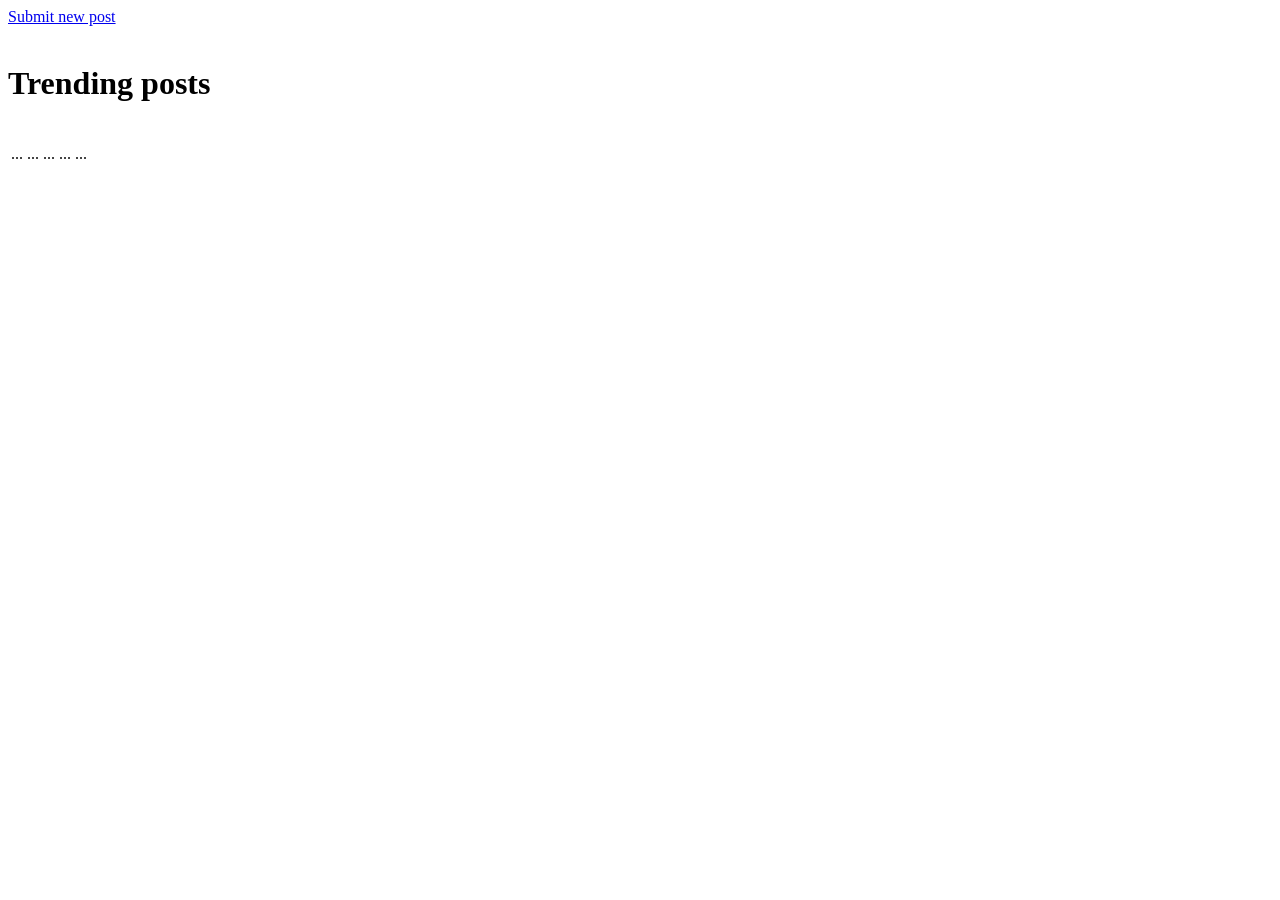
==== week-08/day-5/src/main/resources/templates/index.html @ 2be8cbe7 "init(reddit): init project with basic html page, reddit db and a controller" ====
<!DOCTYPE html>
<html lang="en" xmlns:th="http://www.thymeleaf.org">
<head>
    <meta charset="UTF-8"/>
    <title>Todos</title>
</head>
<body>
<div>
    <a href="#">Submit new post</a>
</div>
<br>
<h1>Trending posts</h1>
<br>
<div>
    <table>
        <tbody >
        <tr>
            <td>...</td>
            <td>...</td>
            <td>...</td>
            <td>...</td>
            <td>...</td>
        </tr>
        </tbody>
    </table>
</div>
</body>
</html>
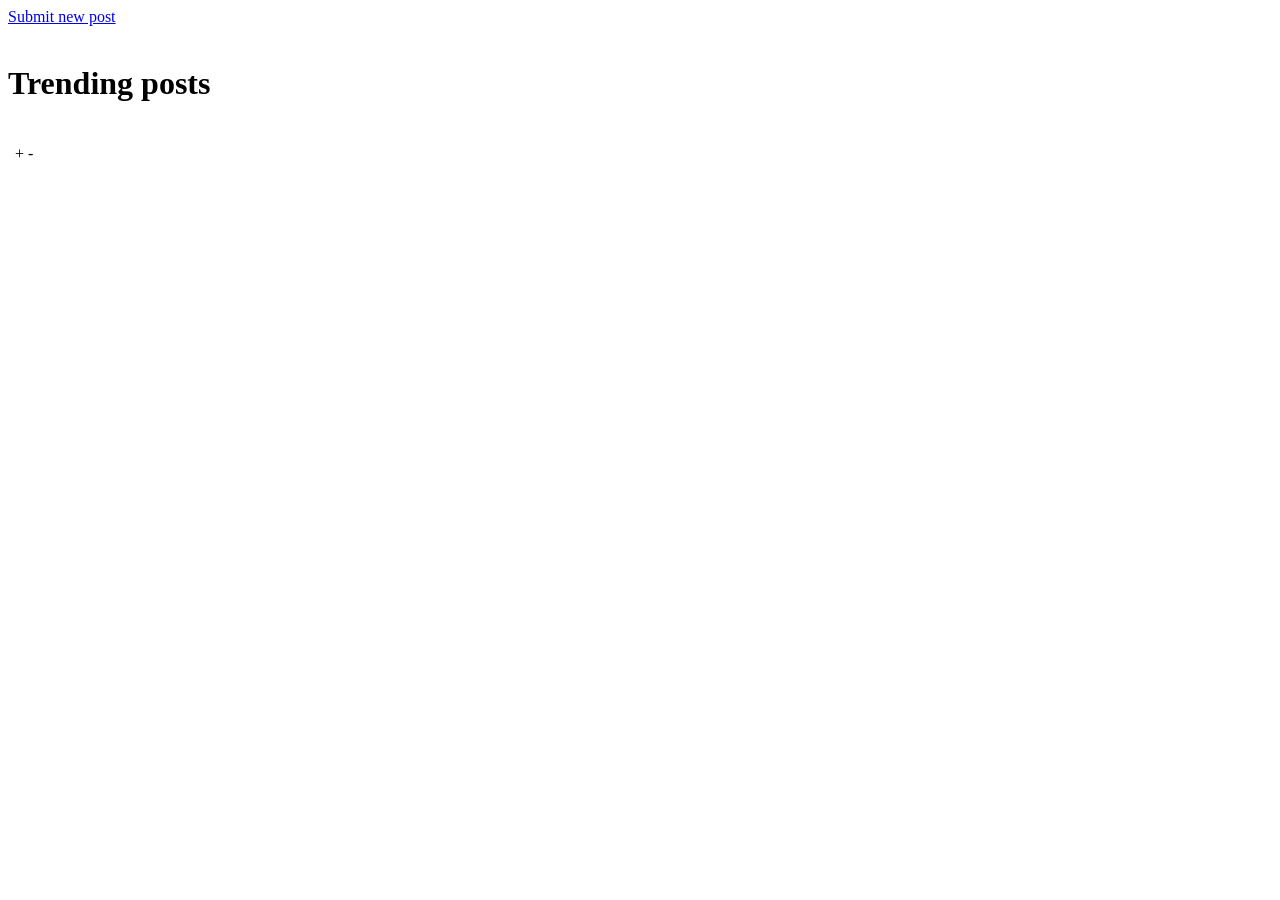
==== commit 30d0a7a4: "feat(reddit): ad submit page for submiting new post to database" ====
--- a/week-08/day-5/src/main/resources/templates/index.html
+++ b/week-08/day-5/src/main/resources/templates/index.html
@@ -2,24 +2,23 @@
 <html lang="en" xmlns:th="http://www.thymeleaf.org">
 <head>
     <meta charset="UTF-8"/>
-    <title>Todos</title>
+    <title>Reddit</title>
 </head>
 <body>
 <div>
-    <a href="#">Submit new post</a>
+    <a href="submit">Submit new post</a>
 </div>
 <br>
 <h1>Trending posts</h1>
 <br>
 <div>
     <table>
-        <tbody >
+        <tbody th:each="post : ${postList}">
         <tr>
-            <td>...</td>
-            <td>...</td>
-            <td>...</td>
-            <td>...</td>
-            <td>...</td>
+            <td th:text="${post.trending}"></td>
+            <td>+</td>
+            <td>-</td>
+            <td th:text="${post.title}"></td>
         </tr>
         </tbody>
     </table>
